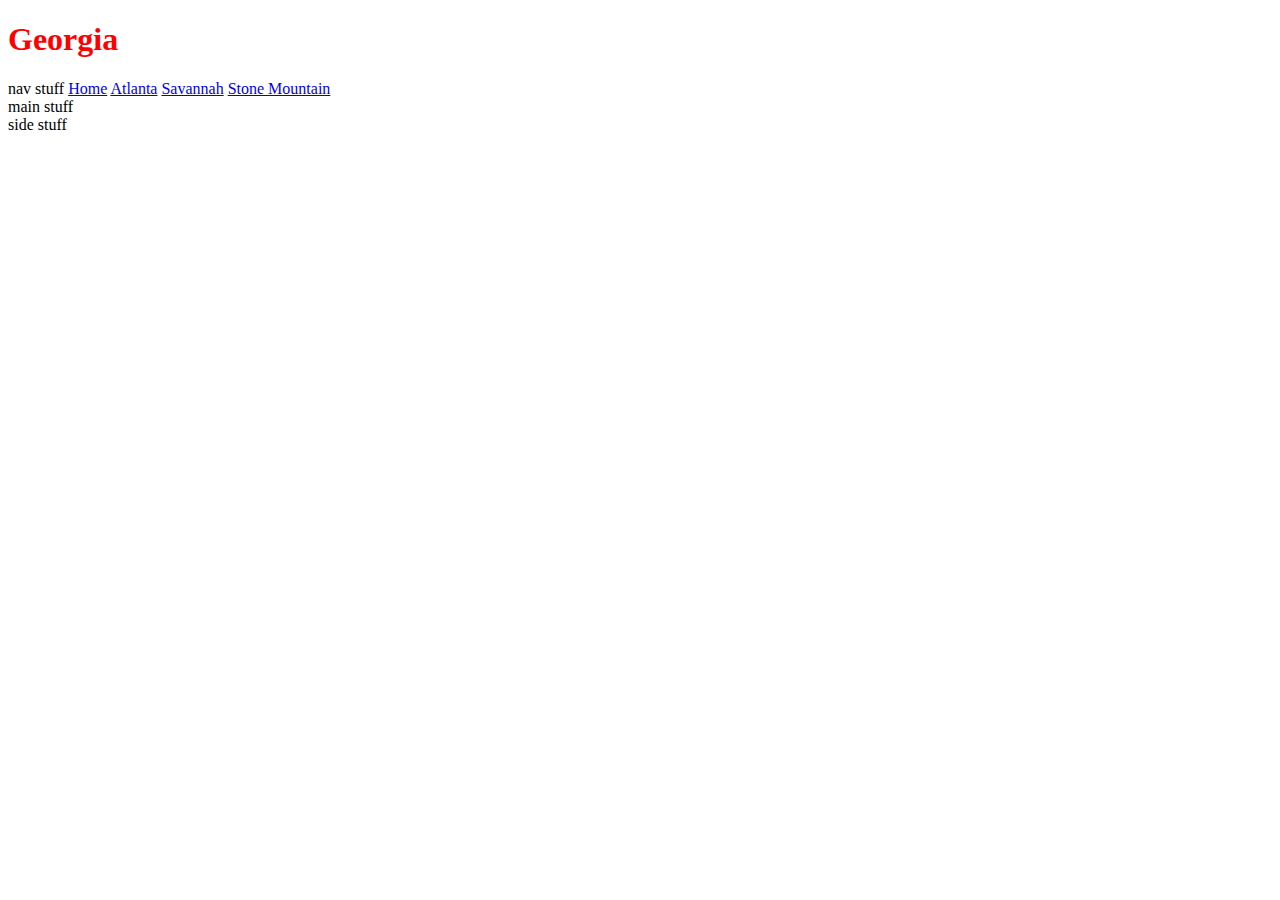
==== index.html @ 68bf0c12 "added navigation between pages" ====
<!DOCTYPE html>
<html>
    <head>
        <meta charset="utf-8">
        <title>Welcome to Georgia!</title>
        <meta name="description" content="">
        <meta name="viewport" content="width=device-width, initial-scale=1">
        <link rel="stylesheet" href=".\styles\styles.css">
    </head>
    <body>
        <div class="header">
            <h1>Georgia</h1>
        </div>
        <div class="nav">
            <p1>nav stuff 
                <a href=".\index.html">Home</a>
                <a href=".\pages\atlanta.html">Atlanta</a>
                <a href=".\pages\savannah.html">Savannah</a>
                <a href=".\pages\stone-mountain.html">Stone Mountain</a>
            </p1>
        </div>
        <div class="main">
            <p1>main stuff</p1>
        </div>
        <div class="aside">
            <p1>side stuff</p1>
        </div>
        
        <script src="" async defer></script>
    </body>
</html>
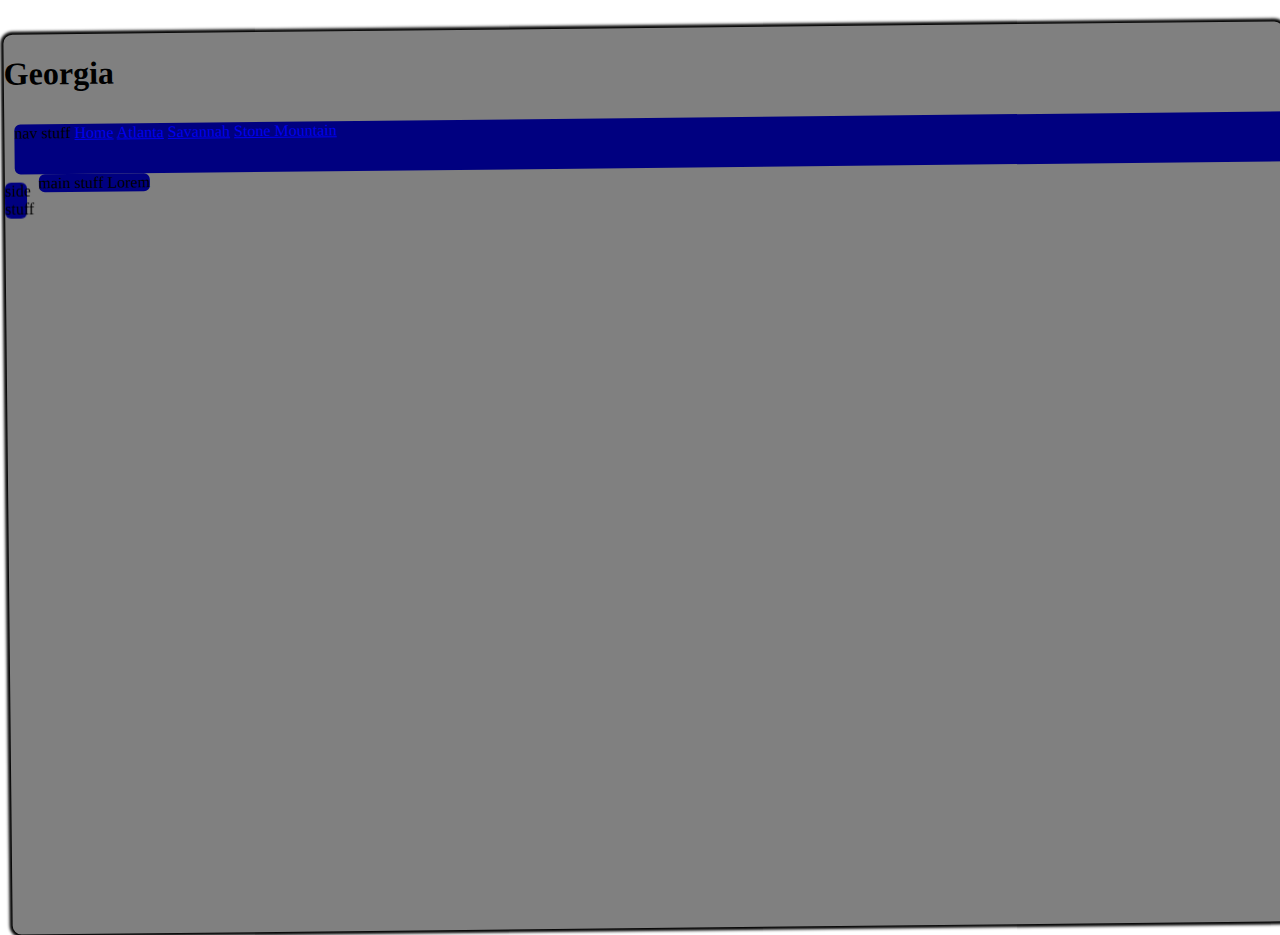
==== commit 99f9e03a: "started adding styles" ====
--- a/index.html
+++ b/index.html
@@ -8,24 +8,27 @@
         <link rel="stylesheet" href=".\styles\styles.css">
     </head>
     <body>
-        <div class="header">
-            <h1>Georgia</h1>
+        <div class="background">
+            <div class="header">
+                <h1>Georgia</h1>
+            </div>
+            <div class="nav">
+                <p1>nav stuff 
+                    <a href=".\index.html">Home</a>
+                    <a href=".\pages\atlanta.html">Atlanta</a>
+                    <a href=".\pages\savannah.html">Savannah</a>
+                    <a href=".\pages\stone-mountain.html">Stone Mountain</a>
+                </p1>
+            </div>
+            <div class="content">
+                <div class="main">
+                    <p1>main stuff Lorem</p1>
+                </div>
+                <div class="aside">
+                    <p1>side stuff</p1>
+                </div>
+            </div>
         </div>
-        <div class="nav">
-            <p1>nav stuff 
-                <a href=".\index.html">Home</a>
-                <a href=".\pages\atlanta.html">Atlanta</a>
-                <a href=".\pages\savannah.html">Savannah</a>
-                <a href=".\pages\stone-mountain.html">Stone Mountain</a>
-            </p1>
-        </div>
-        <div class="main">
-            <p1>main stuff</p1>
-        </div>
-        <div class="aside">
-            <p1>side stuff</p1>
-        </div>
-        
         <script src="" async defer></script>
     </body>
 </html>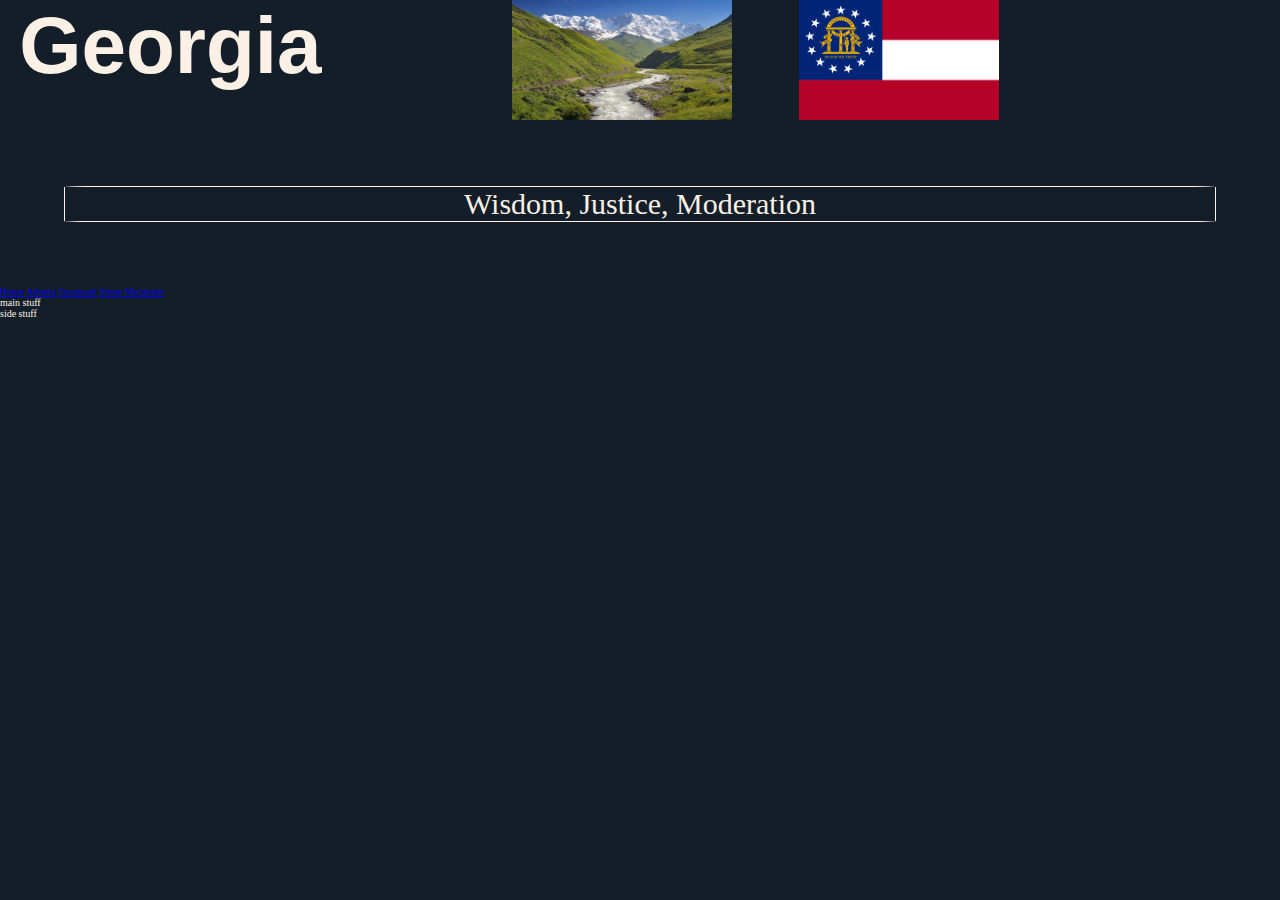
==== commit 463e8711: "html restructured, new css, homepage header and quote mostly done" ====
--- a/index.html
+++ b/index.html
@@ -1,34 +1,48 @@
 <!DOCTYPE html>
 <html>
-    <head>
-        <meta charset="utf-8">
-        <title>Welcome to Georgia!</title>
-        <meta name="description" content="">
-        <meta name="viewport" content="width=device-width, initial-scale=1">
-        <link rel="stylesheet" href=".\styles\styles.css">
-    </head>
-    <body>
-        <div class="background">
-            <div class="header">
+    <main>
+        <head>
+            <meta charset="utf-8">
+            <title>Welcome to Georgia!</title>
+            <meta name="description" content="">
+            <meta name="viewport" content="width=device-width, initial-scale=1">
+            <link rel="stylesheet" href=".\styles\styles.css">
+        </head>
+        <body>
+            <header class="header">
                 <h1>Georgia</h1>
-            </div>
-            <div class="nav">
-                <p1>nav stuff 
-                    <a href=".\index.html">Home</a>
-                    <a href=".\pages\atlanta.html">Atlanta</a>
-                    <a href=".\pages\savannah.html">Savannah</a>
-                    <a href=".\pages\stone-mountain.html">Stone Mountain</a>
-                </p1>
-            </div>
-            <div class="content">
-                <div class="main">
-                    <p1>main stuff Lorem</p1>
-                </div>
-                <div class="aside">
-                    <p1>side stuff</p1>
-                </div>
-            </div>
-        </div>
-        <script src="" async defer></script>
-    </body>
+                <img
+            src="images/georgialandscape.jpg"
+            alt="Flag of Georgia"
+            loading="lazy"
+            class="landscape-img"
+            width="220"
+            height="120"
+            />
+                <img
+            src="images/georgiaflag.png"
+            alt="Flag of Georgia"
+            loading="lazy"
+            class="flag-img"
+            width="200"
+            height="120"
+            />
+                <blockquote>Wisdom, Justice, Moderation</blockquote>
+            </header>
+            <nav class="nav">
+                <a href=".\index.html">Home</a>
+                <a href=".\pages\atlanta.html">Atlanta</a>
+                <a href=".\pages\savannah.html">Savannah</a>
+                <a href=".\pages\stone-mountain.html">Stone Mountain</a>
+            </nav>
+            <section>
+                <p class="main-text">main stuff</p>
+            </section>
+            <aside>
+                <p class="side-text">side stuff</p>
+                <img / class="side-img">
+            </aside>
+            <script src="" async defer></script>
+        </body>
+    </main>
 </html>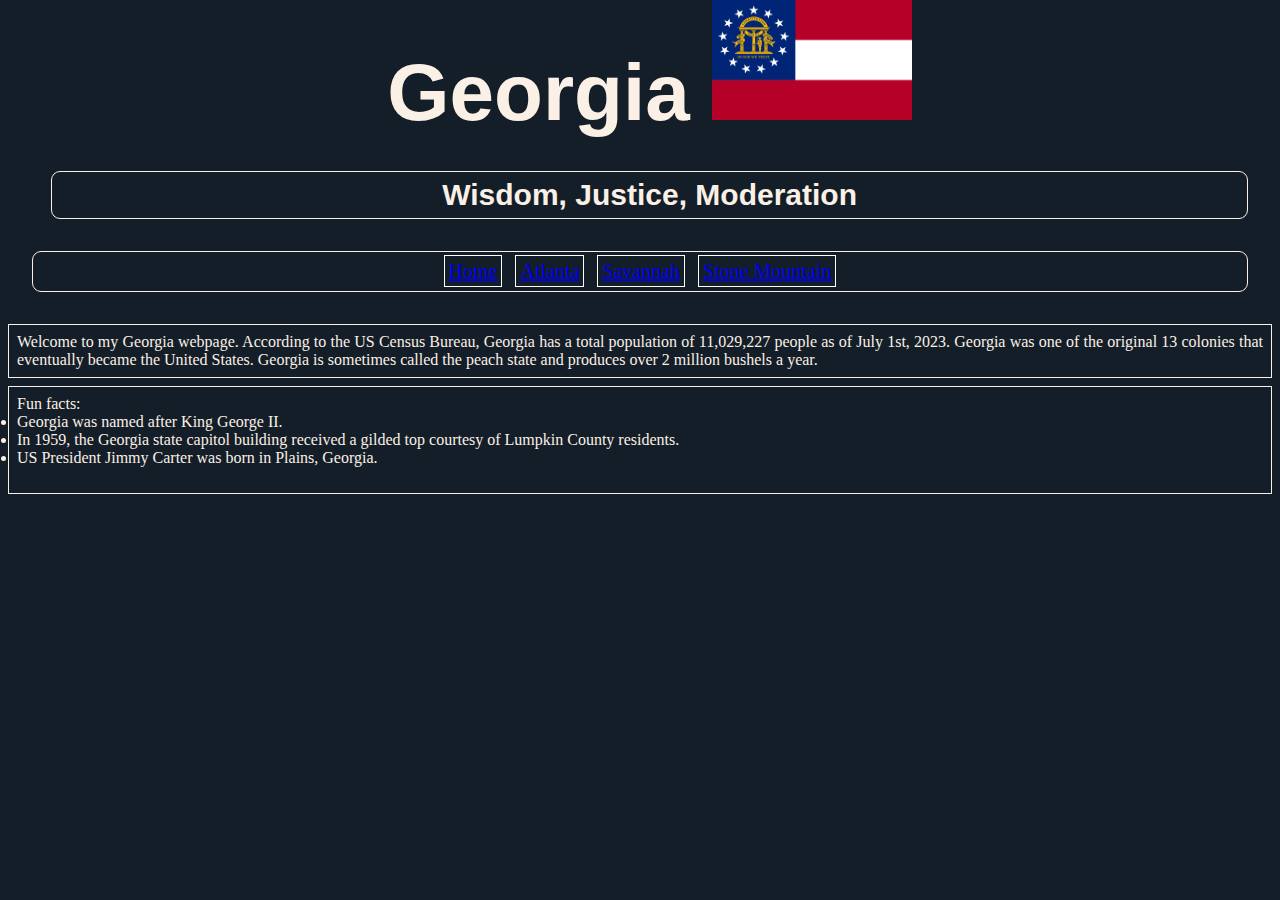
==== commit 68d5ab83: "homepage almost complete" ====
--- a/index.html
+++ b/index.html
@@ -10,24 +10,17 @@
         </head>
         <body>
             <header class="header">
-                <h1>Georgia</h1>
-                <img
-            src="images/georgialandscape.jpg"
-            alt="Flag of Georgia"
-            loading="lazy"
-            class="landscape-img"
-            width="220"
-            height="120"
-            />
-                <img
-            src="images/georgiaflag.png"
-            alt="Flag of Georgia"
-            loading="lazy"
-            class="flag-img"
-            width="200"
-            height="120"
-            />
-                <blockquote>Wisdom, Justice, Moderation</blockquote>
+                <h1>Georgia
+                    <img
+                    src="images/georgiaflag.png"
+                    alt="Flag of Georgia"
+                    loading="lazy"
+                    class="flag-img"
+                    width="200"
+                    height="120"
+                    />
+                    <blockquote>Wisdom, Justice, Moderation</blockquote>
+                </h1>
             </header>
             <nav class="nav">
                 <a href=".\index.html">Home</a>
@@ -35,11 +28,21 @@
                 <a href=".\pages\savannah.html">Savannah</a>
                 <a href=".\pages\stone-mountain.html">Stone Mountain</a>
             </nav>
-            <section>
-                <p class="main-text">main stuff</p>
+            <section class="main-side-text">
+                <p>Welcome to my Georgia webpage. According to the US Census Bureau, Georgia has a total population of 11,029,227 people as of July 1st, 2023. Georgia was one of the original 13 colonies that eventually became the United States. Georgia is sometimes called the peach state and produces over 2 million bushels a year.</p>
             </section>
-            <aside>
-                <p class="side-text">side stuff</p>
+            <aside class="main-side-text">
+                <p>Fun facts:<ul>
+                    <li>
+                        Georgia was named after King George II. 
+                    </li>
+                    <li>
+                        In 1959, the Georgia state capitol building received a gilded top courtesy of Lumpkin County residents.
+                    </li>
+                    <li>
+                        US President Jimmy Carter was born in Plains, Georgia.
+                    </li>
+                </ul></p>
                 <img / class="side-img">
             </aside>
             <script src="" async defer></script>
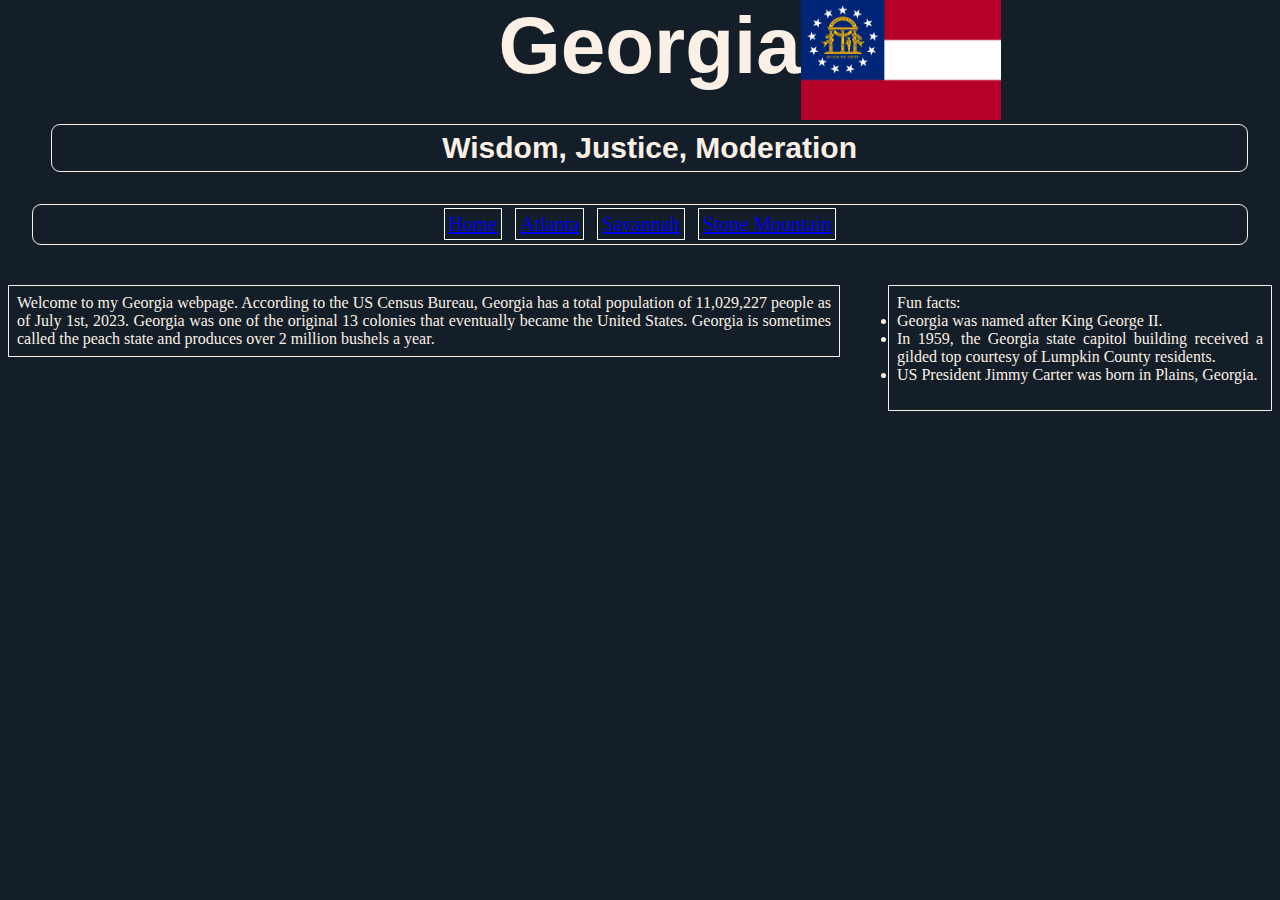
==== commit b98dc69a: "updated city pages with new format" ====
--- a/index.html
+++ b/index.html
@@ -28,10 +28,10 @@
                 <a href=".\pages\savannah.html">Savannah</a>
                 <a href=".\pages\stone-mountain.html">Stone Mountain</a>
             </nav>
-            <section class="main-side-text">
+            <section>
                 <p>Welcome to my Georgia webpage. According to the US Census Bureau, Georgia has a total population of 11,029,227 people as of July 1st, 2023. Georgia was one of the original 13 colonies that eventually became the United States. Georgia is sometimes called the peach state and produces over 2 million bushels a year.</p>
             </section>
-            <aside class="main-side-text">
+            <aside>
                 <p>Fun facts:<ul>
                     <li>
                         Georgia was named after King George II. 
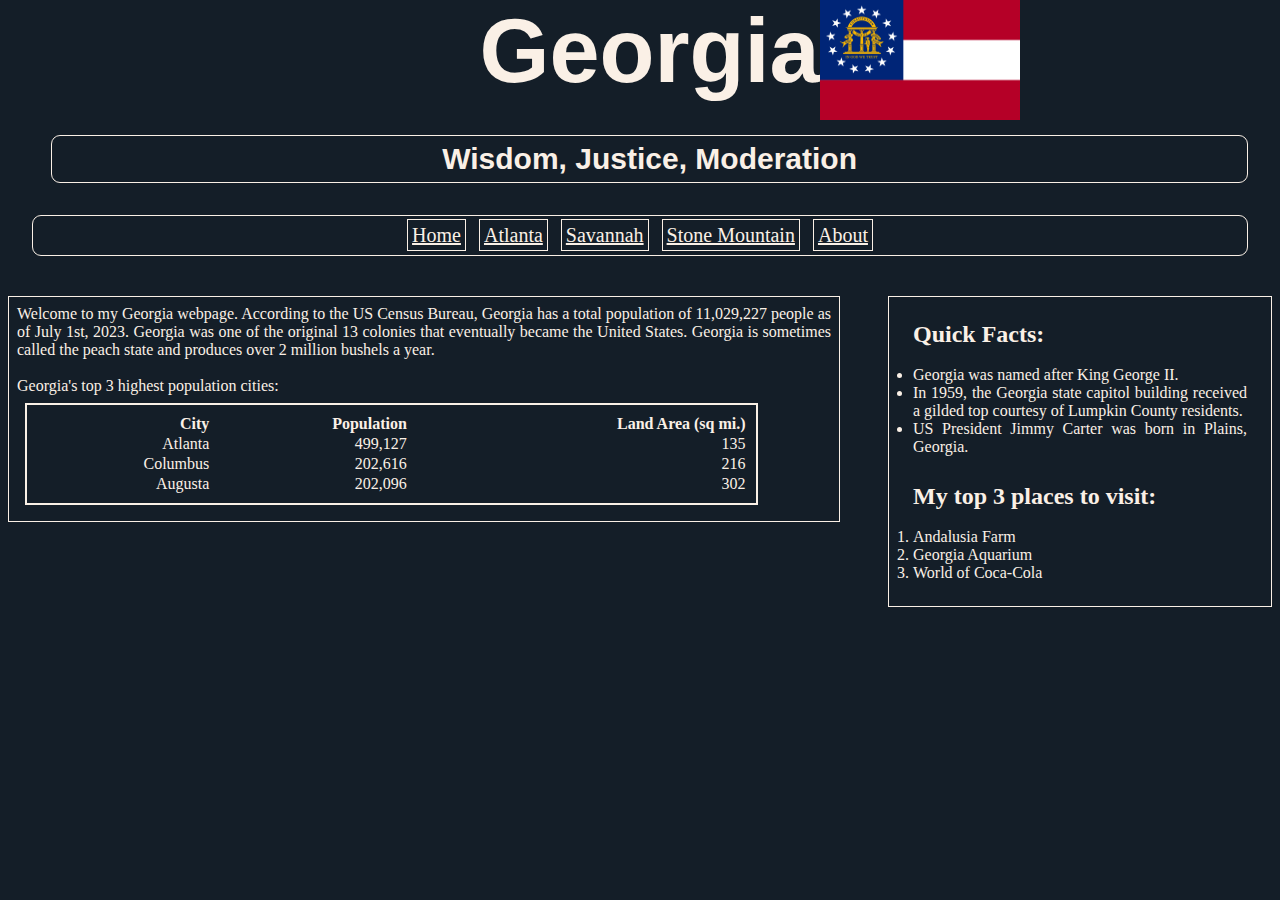
==== commit aefc9daa: "homepage complete, added images and quote to atlanta page" ====
--- a/index.html
+++ b/index.html
@@ -22,28 +22,67 @@
                     <blockquote>Wisdom, Justice, Moderation</blockquote>
                 </h1>
             </header>
-            <nav class="nav">
+            <nav id="nav">
                 <a href=".\index.html">Home</a>
                 <a href=".\pages\atlanta.html">Atlanta</a>
                 <a href=".\pages\savannah.html">Savannah</a>
                 <a href=".\pages\stone-mountain.html">Stone Mountain</a>
+                <a href=".\pages\about.html">About</a>
             </nav>
             <section>
                 <p>Welcome to my Georgia webpage. According to the US Census Bureau, Georgia has a total population of 11,029,227 people as of July 1st, 2023. Georgia was one of the original 13 colonies that eventually became the United States. Georgia is sometimes called the peach state and produces over 2 million bushels a year.</p>
+                <br>
+                <p>Georgia's top 3 highest population cities:</p>
+                <table>
+                    <tr>
+                        <th>City</th>
+                        <th>Population</th>
+                        <th>Land Area (sq mi.)</th>
+                    </tr>
+                    <tr>
+                        <td>Atlanta</td>
+                        <td>499,127</td>
+                        <td>135</td>
+                    </tr>
+                    <tr>
+                        <td>Columbus</td>
+                        <td>202,616</td>
+                        <td>216</td>
+                    </tr>
+                    <tr>
+                        <td>Augusta</td>
+                        <td>202,096</td>
+                        <td>302</td>
+                    </tr>
+                </table>
             </section>
             <aside>
-                <p>Fun facts:<ul>
-                    <li>
-                        Georgia was named after King George II. 
-                    </li>
-                    <li>
-                        In 1959, the Georgia state capitol building received a gilded top courtesy of Lumpkin County residents.
-                    </li>
-                    <li>
-                        US President Jimmy Carter was born in Plains, Georgia.
-                    </li>
-                </ul></p>
-                <img / class="side-img">
+                <p id="fun-facts-text">Quick Facts:
+                    <ul><br>
+                        <li>
+                            Georgia was named after King George II. 
+                        </li>
+                        <li>
+                            In 1959, the Georgia state capitol building received a gilded top courtesy of Lumpkin County residents.
+                        </li>
+                        <li>
+                            US President Jimmy Carter was born in Plains, Georgia.
+                        </li>
+                    </ul>
+                </p>
+                <p id="fun-facts-text"><br>My top 3 places to visit:
+                    <ol><br> 
+                        <li>
+                            Andalusia Farm
+                        </li>
+                        <li>
+                            Georgia Aquarium
+                        </li>
+                        <li>
+                            World of Coca-Cola
+                        </li>
+                    </ol>
+                </p>
             </aside>
             <script src="" async defer></script>
         </body>
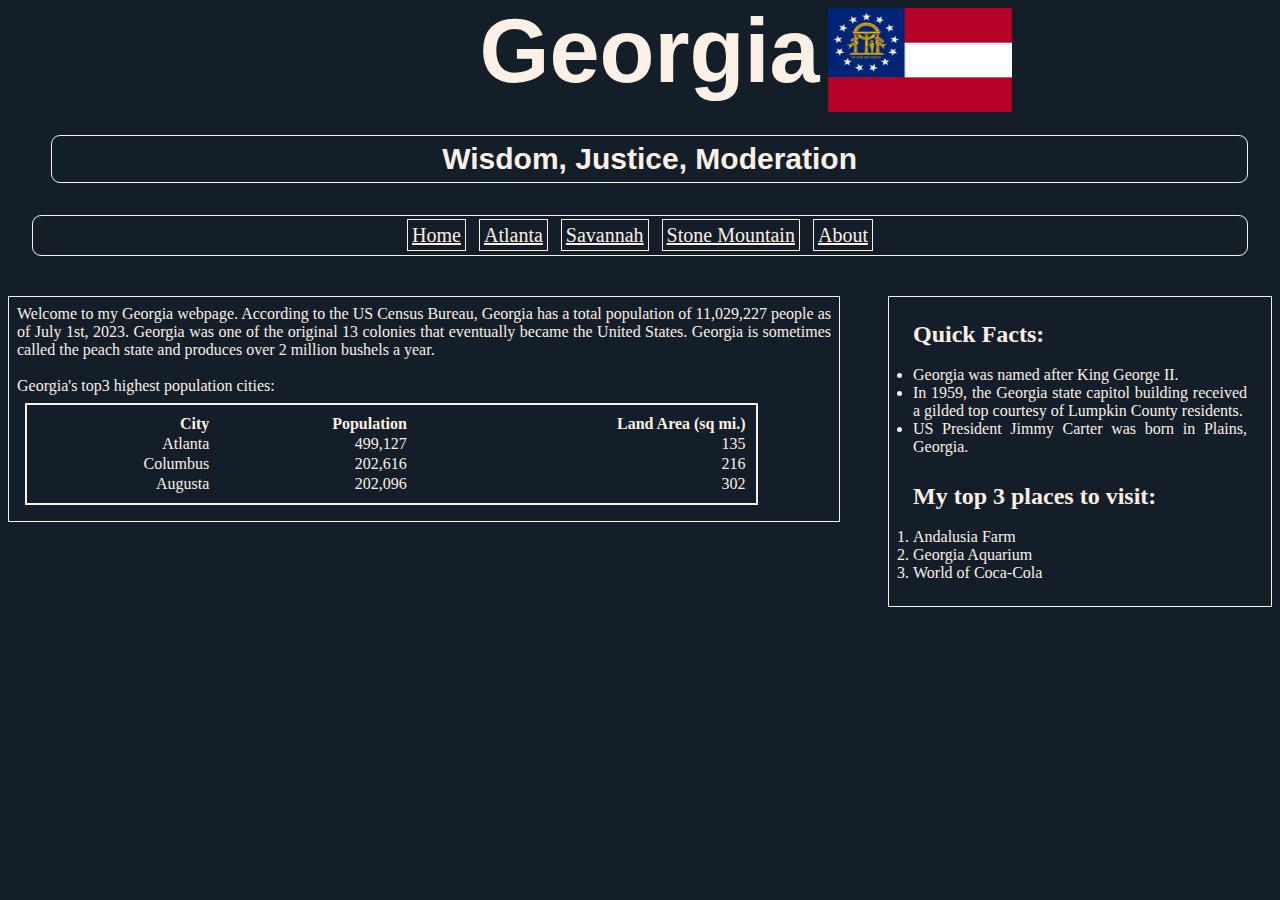
==== commit 40154366: "finished city pages" ====
--- a/index.html
+++ b/index.html
@@ -32,7 +32,7 @@
             <section>
                 <p>Welcome to my Georgia webpage. According to the US Census Bureau, Georgia has a total population of 11,029,227 people as of July 1st, 2023. Georgia was one of the original 13 colonies that eventually became the United States. Georgia is sometimes called the peach state and produces over 2 million bushels a year.</p>
                 <br>
-                <p>Georgia's top 3 highest population cities:</p>
+                <p>Georgia's top3 highest population cities:</p>
                 <table>
                     <tr>
                         <th>City</th>
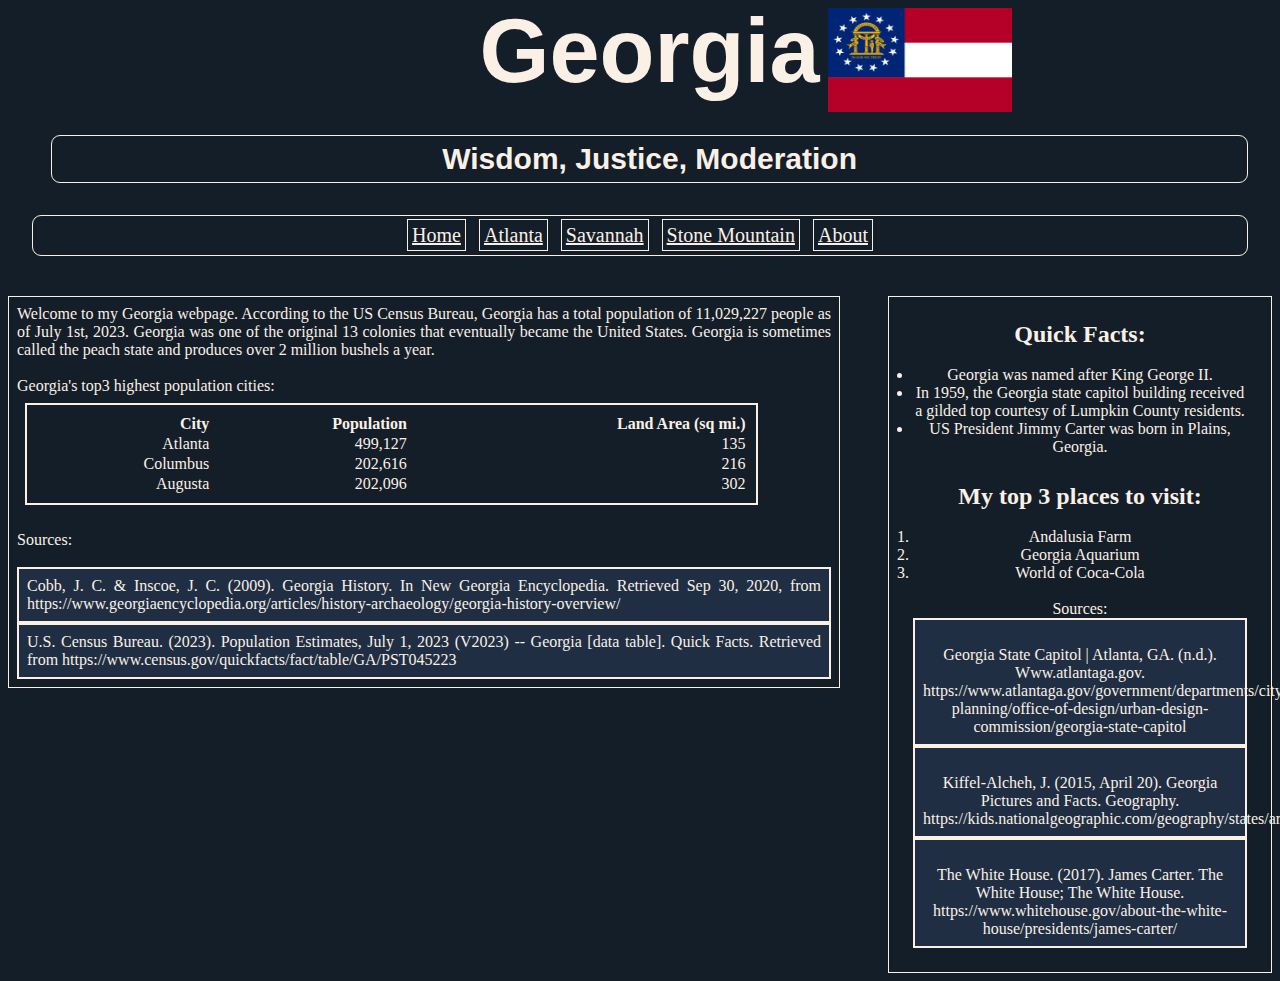
==== commit 944abf14: "added sources" ====
--- a/index.html
+++ b/index.html
@@ -55,6 +55,11 @@
                         <td>302</td>
                     </tr>
                 </table>
+                <br>
+                <p>Sources:</p>
+                <br>
+                <p id="source">Cobb, J. C. & Inscoe, J. C. (2009). Georgia History. In New Georgia Encyclopedia. Retrieved Sep 30, 2020, from https://www.georgiaencyclopedia.org/articles/history-archaeology/georgia-history-overview/</p>
+                <p id="source">U.S. Census Bureau. (2023). Population Estimates, July 1, 2023 (V2023) -- Georgia [data table]. Quick Facts. Retrieved from https://www.census.gov/quickfacts/fact/table/GA/PST045223</p>
             </section>
             <aside>
                 <p id="fun-facts-text">Quick Facts:
@@ -83,6 +88,11 @@
                         </li>
                     </ol>
                 </p>
+                <br>
+                <p>Sources:</p>
+                <p id="source"><br>Georgia State Capitol | Atlanta, GA. (n.d.). Www.atlantaga.gov. https://www.atlantaga.gov/government/departments/city-planning/office-of-design/urban-design-commission/georgia-state-capitol</p>
+                <p id="source"><br>Kiffel-Alcheh, J. (2015, April 20). Georgia Pictures and Facts. Geography. https://kids.nationalgeographic.com/geography/states/article/georgia</p>
+                <p id="source"><br>The White House. (2017). James Carter. The White House; The White House. https://www.whitehouse.gov/about-the-white-house/presidents/james-carter/</p>
             </aside>
             <script src="" async defer></script>
         </body>
